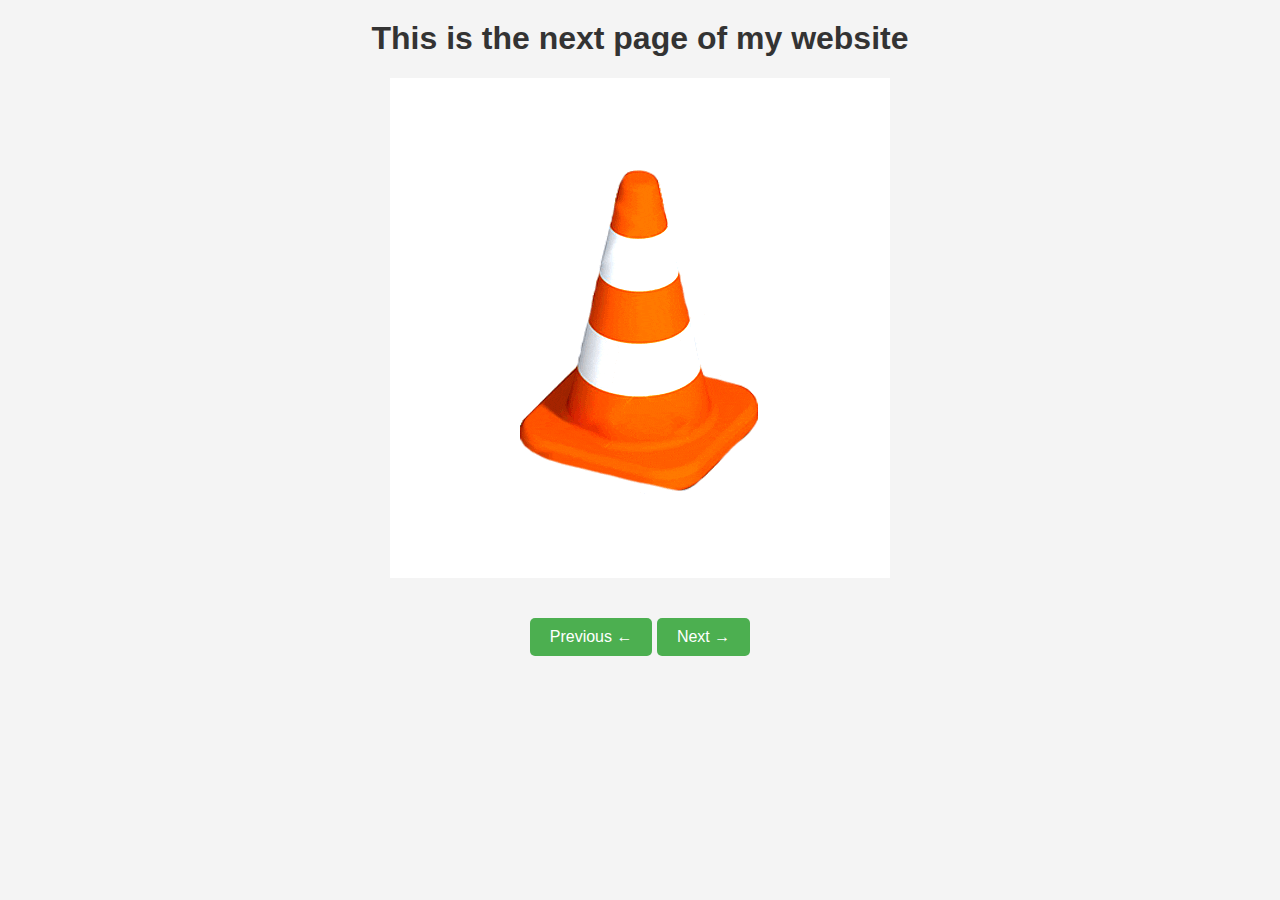
==== page2.html @ 7699ab04 "Update page2.html" ====
<!DOCTYPE html>
<html lang="en">
<head>
    <meta charset="UTF-8">
    <meta name="viewport" content="width=device-width, initial-scale=1.0">
    <title>Page 2</title>
    <link rel="stylesheet" type="text/css" href="styles.css">
</head>
<body>
    <h1>This is the next page of my website</h1>
    <img id="page2-image" src="giphy.gif" alt="You know what to do">

    <div class="nav-container">
        <button class="nav-button" onclick="location.href='index.html'">
            Previous &larr;
        </button>
        <button class="nav-button" onclick="location.href='page3.html'">
            Next &rarr;
        </button>
    </div>
</body>
</html>
---- styles.css ----
body {
    font-family: Arial, sans-serif;
    margin: 0;
    padding: 0;
    background-color: #f4f4f4;
}

h1 {
    text-align: center;
    margin-top: 20px;
    color: #333;
}

.nav-container {
    position: relative;
    text-align: center;
}

.nav-button {
    display: inline-block;
    margin-top: 20px;
    padding: 10px 20px;
    font-size: 16px;
    background-color: #4CAF50;
    color: #fff;
    border: none;
    border-radius: 5px;
    cursor: pointer;
    transition: background-color 0.3s;
}

.nav-button:hover {
    background-color: #45a049;
}

img {
    max-width: 100%;
    height: auto;
    display: block;
    margin: 20px auto;
}
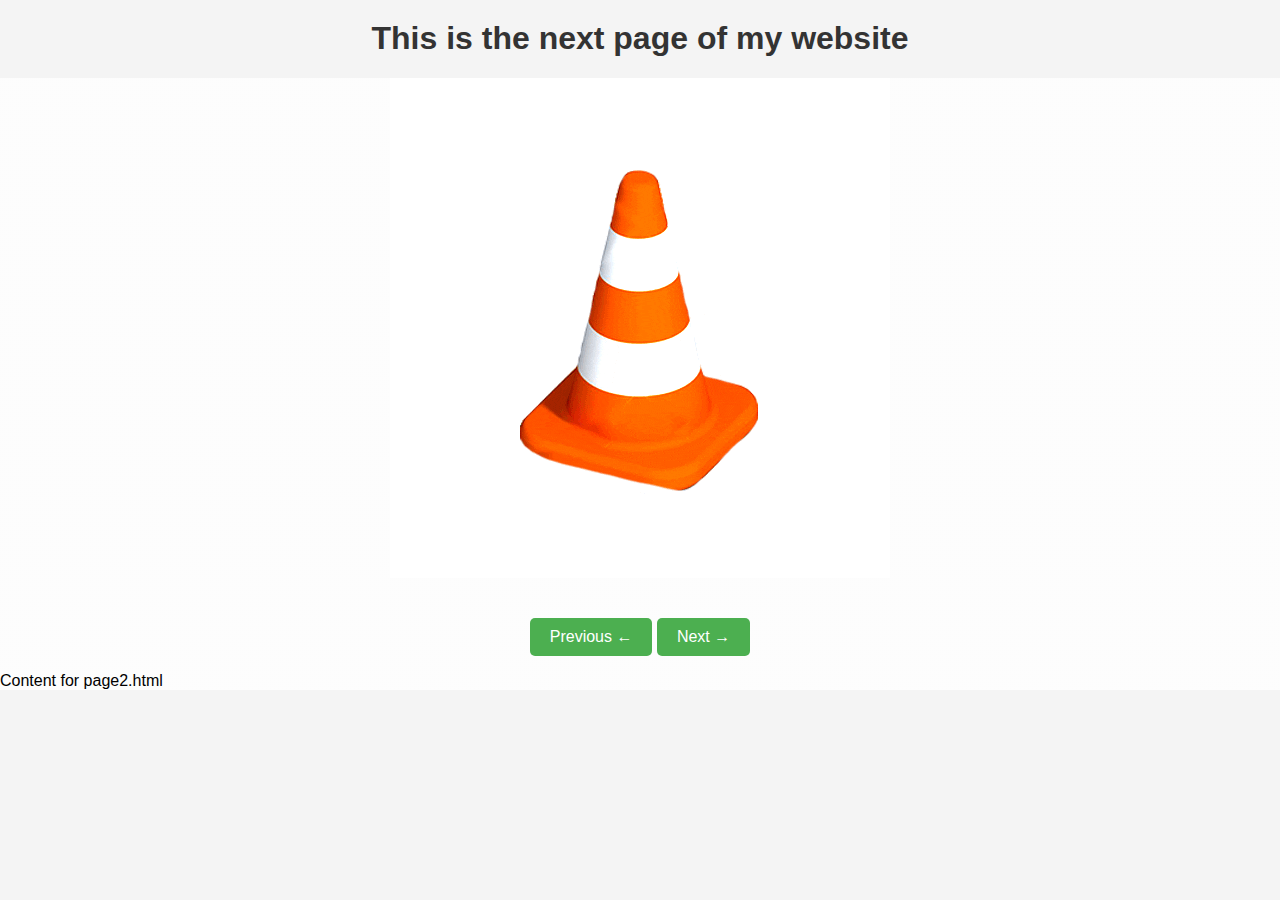
==== commit c62f380a: "Update page2.html" ====
--- a/page2.html
+++ b/page2.html
@@ -8,15 +8,22 @@
 </head>
 <body>
     <h1>This is the next page of my website</h1>
-    <img id="page2-image" src="giphy.gif" alt="You know what to do">
+    <div class="page">
+        <div class="background-gradient"></div>
+        <img id="page2-image" src="giphy.gif" alt="You know what to do">
 
-    <div class="nav-container">
-        <button class="nav-button" onclick="location.href='index.html'">
-            Previous &larr;
-        </button>
-        <button class="nav-button" onclick="location.href='page3.html'">
-            Next &rarr;
-        </button>
+        <div class="nav-container">
+            <button class="nav-button" onclick="location.href='index.html'">
+                Previous &larr;
+            </button>
+            <button class="nav-button" onclick="location.href='page3.html'">
+                Next &rarr;
+            </button>
+        </div>
+
+        <div id="page2" class="page" tabindex="0">
+            <p>Content for page2.html</p>
+        </div>
     </div>
 </body>
 </html>
--- a/styles.css
+++ b/styles.css
@@ -11,9 +11,24 @@
     color: #333;
 }
 
+.page {
+    position: relative;
+}
+
+.background-gradient {
+    position: absolute;
+    top: 0;
+    right: 0;
+    bottom: 0;
+    left: 0;
+    z-index: 0;
+    background: linear-gradient(rgba(255, 255, 255, 0.8), rgba(255, 255, 255, 0.8));
+}
+
 .nav-container {
     position: relative;
     text-align: center;
+    z-index: 1;
 }
 
 .nav-button {
@@ -38,4 +53,6 @@
     height: auto;
     display: block;
     margin: 20px auto;
+    position: relative;
+    z-index: 1;
 }
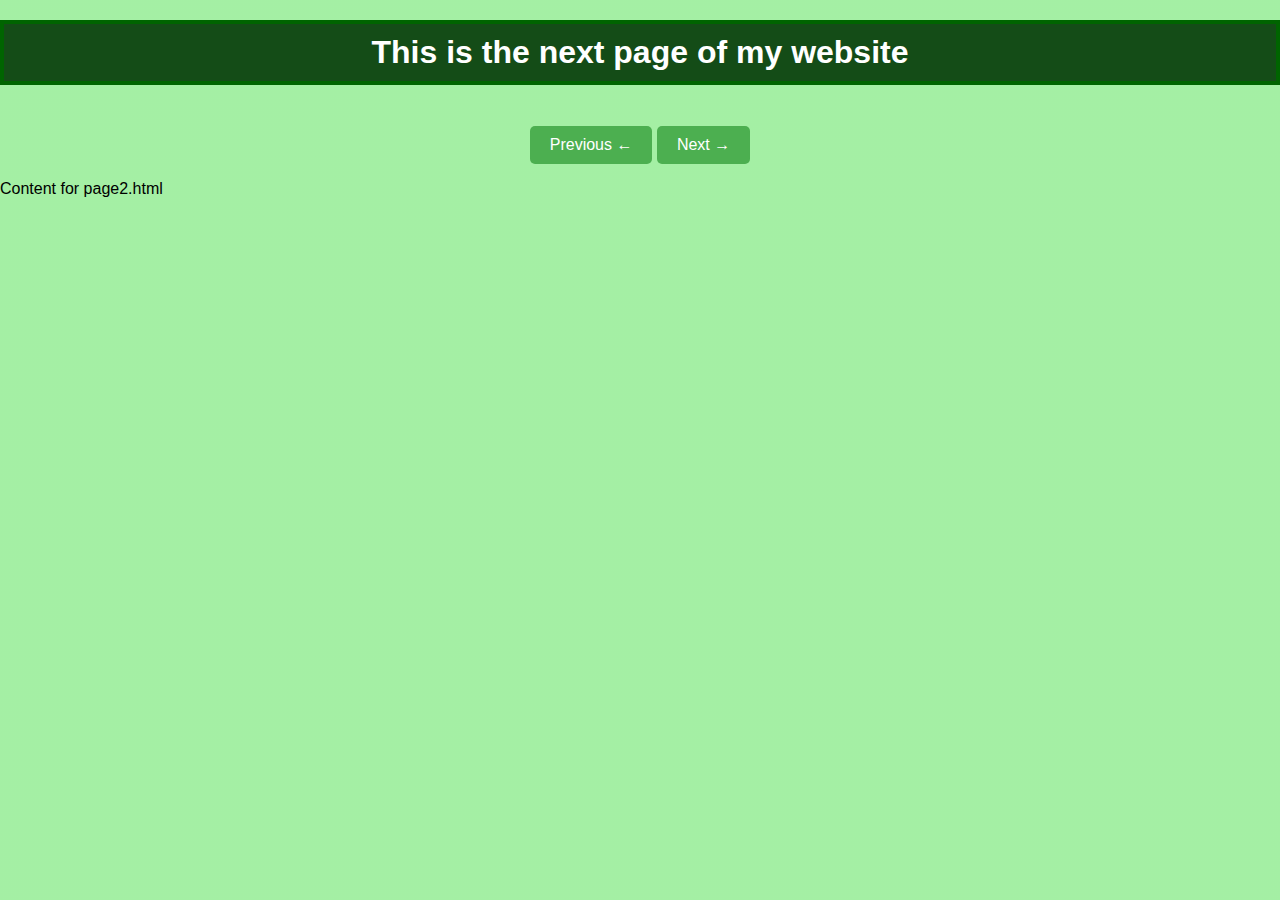
==== commit 93b7049b: "Update page2.html" ====
--- a/page2.html
+++ b/page2.html
@@ -7,23 +7,20 @@
     <link rel="stylesheet" type="text/css" href="styles.css">
 </head>
 <body>
+    <div class="background-gradient"></div>
     <h1>This is the next page of my website</h1>
-    <div class="page">
-        <div class="background-gradient"></div>
-        <img id="page2-image" src="giphy.gif" alt="You know what to do">
 
-        <div class="nav-container">
-            <button class="nav-button" onclick="location.href='index.html'">
-                Previous &larr;
-            </button>
-            <button class="nav-button" onclick="location.href='page3.html'">
-                Next &rarr;
-            </button>
-        </div>
+    <div class="nav-container">
+        <button class="nav-button" onclick="location.href='index.html'">
+            Previous &larr;
+        </button>
+        <button class="nav-button" onclick="location.href='page3.html'">
+            Next &rarr;
+        </button>
+    </div>
 
-        <div id="page2" class="page" tabindex="0">
-            <p>Content for page2.html</p>
-        </div>
+    <div id="page2" class="page" tabindex="0">
+        <p>Content for page2.html</p>
     </div>
 </body>
 </html>
--- a/styles.css
+++ b/styles.css
@@ -9,6 +9,12 @@
     text-align: center;
     margin-top: 20px;
     color: #333;
+    position: relative;
+    padding: 10px;
+    border: 4px solid #006400; /* Darker green border color */
+    background-color: #144c17; /* Darker green background color */
+    color: #fff; /* White text color */
+    z-index: 1;
 }
 
 .page {
@@ -22,7 +28,7 @@
     bottom: 0;
     left: 0;
     z-index: 0;
-    background: linear-gradient(rgba(255, 255, 255, 0.8), rgba(255, 255, 255, 0.8));
+    background: linear-gradient(rgba(144, 238, 144, 0.8), rgba(144, 238, 144, 0.8));
 }
 
 .nav-container {
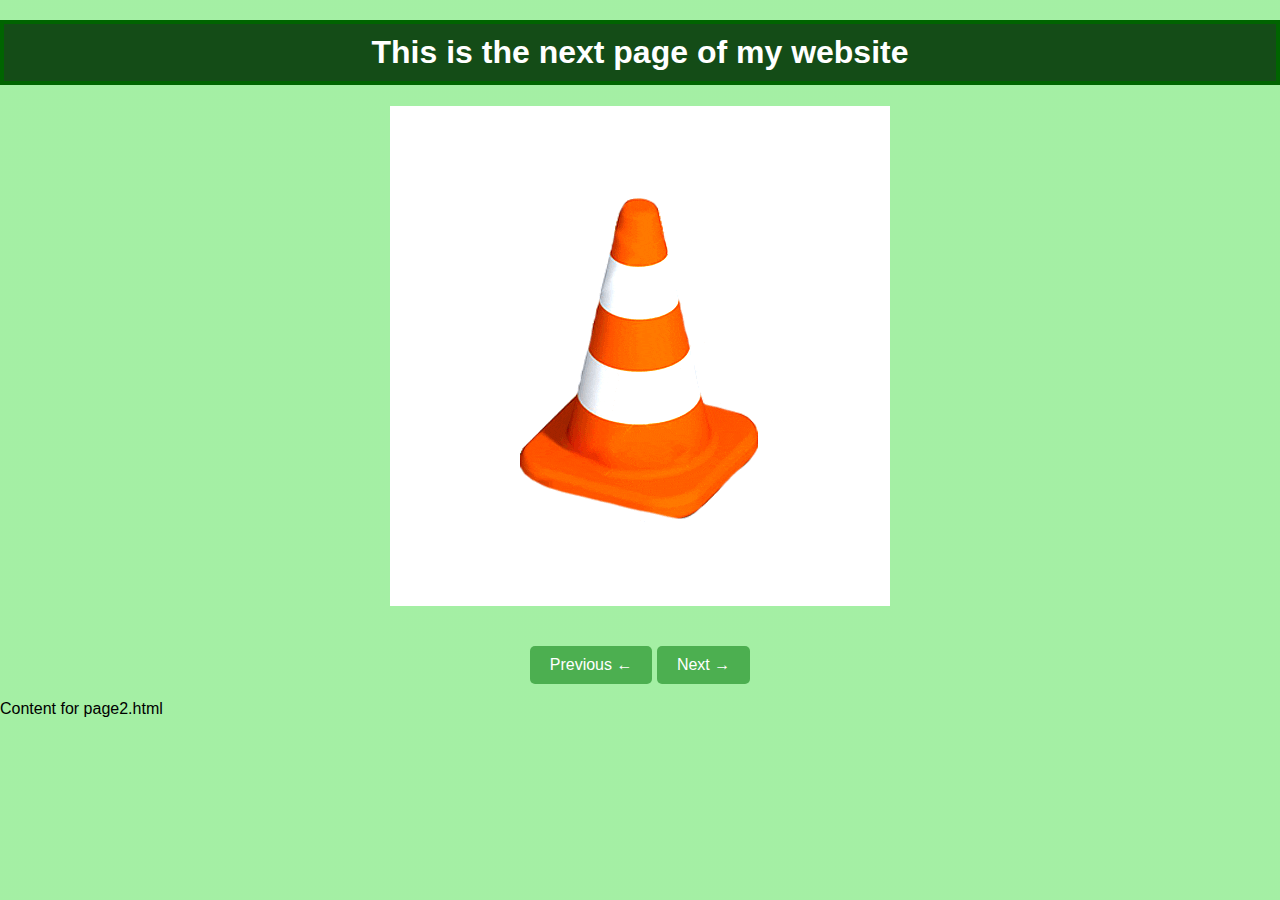
==== commit 5f1119e0: "Update page2.html" ====
--- a/page2.html
+++ b/page2.html
@@ -10,16 +10,18 @@
     <div class="background-gradient"></div>
     <h1>This is the next page of my website</h1>
 
-    <div class="nav-container">
-        <button class="nav-button" onclick="location.href='index.html'">
-            Previous &larr;
-        </button>
-        <button class="nav-button" onclick="location.href='page3.html'">
-            Next &rarr;
-        </button>
-    </div>
+    <div id="page2" class="page" tabindex="0">
+        <img id="page2-image" src="giphy.gif" alt="You know what to do">
 
-    <div id="page2" class="page" tabindex="0">
+        <div class="nav-container">
+            <button class="nav-button" onclick="location.href='index.html'">
+                Previous &larr;
+            </button>
+            <button class="nav-button" onclick="location.href='page3.html'">
+                Next &rarr;
+            </button>
+        </div>
+
         <p>Content for page2.html</p>
     </div>
 </body>
--- a/styles.css
+++ b/styles.css
@@ -8,12 +8,11 @@
 h1 {
     text-align: center;
     margin-top: 20px;
-    color: #333;
+    color: #fff;
     position: relative;
     padding: 10px;
     border: 4px solid #006400; /* Darker green border color */
     background-color: #144c17; /* Darker green background color */
-    color: #fff; /* White text color */
     z-index: 1;
 }
 
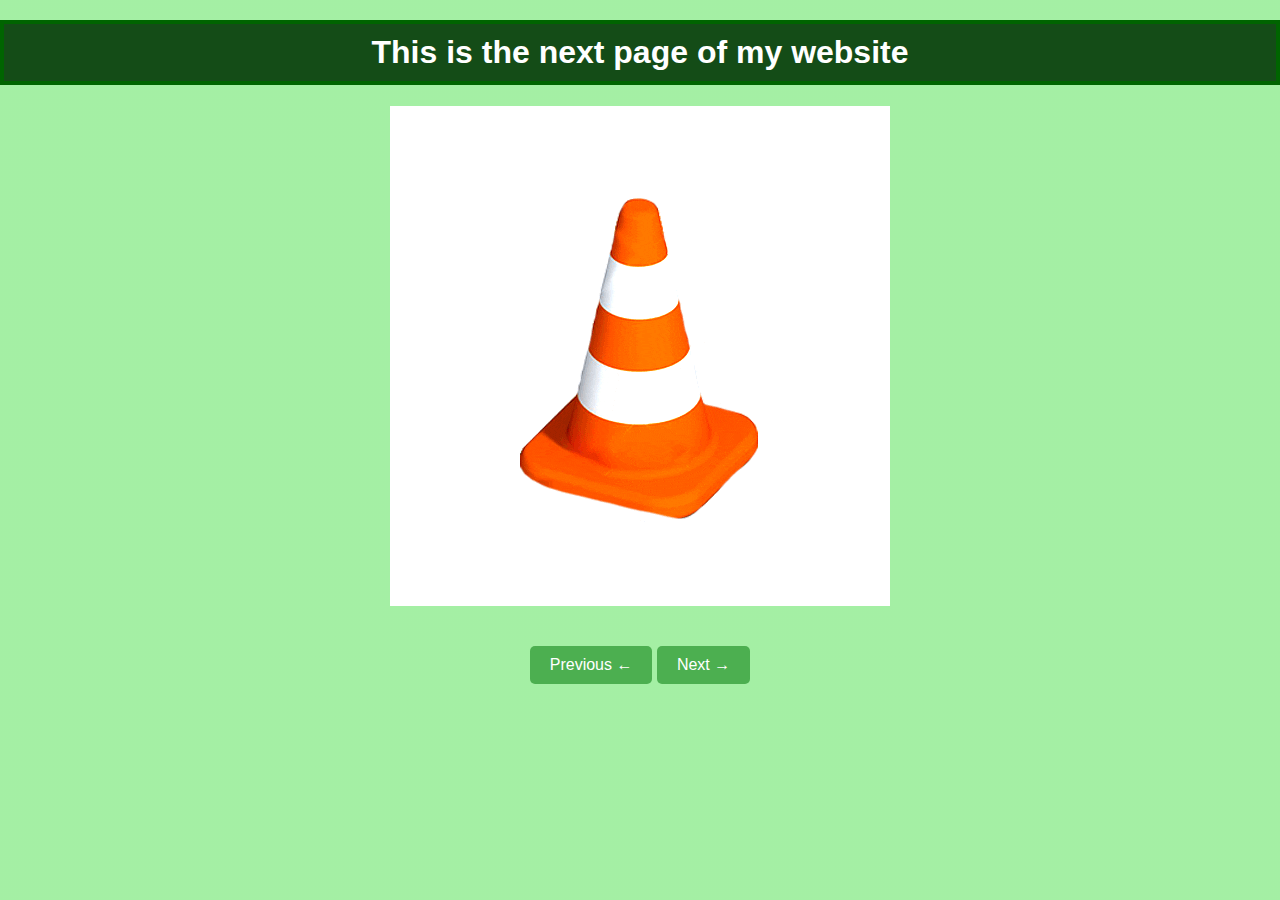
==== commit c5f95770: "Update page2.html" ====
--- a/page2.html
+++ b/page2.html
@@ -22,7 +22,7 @@
             </button>
         </div>
 
-        <p>Content for page2.html</p>
+        <p></p>
     </div>
 </body>
 </html>
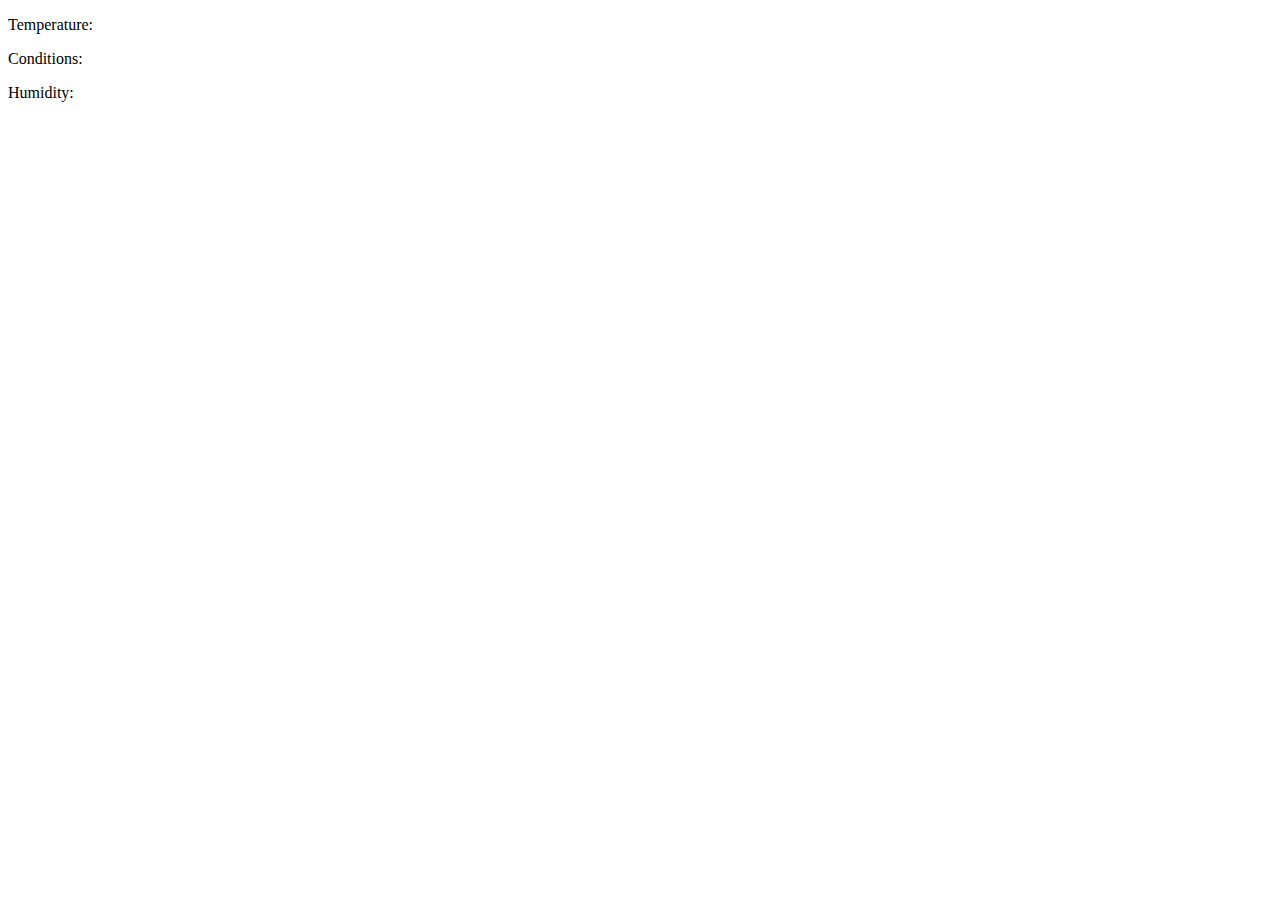
==== commit 36a96825: "Update page2.html" ====
--- a/page2.html
+++ b/page2.html
@@ -3,26 +3,40 @@
 <head>
     <meta charset="UTF-8">
     <meta name="viewport" content="width=device-width, initial-scale=1.0">
-    <title>Page 2</title>
-    <link rel="stylesheet" type="text/css" href="styles.css">
+    <title>Your Website Title</title>
 </head>
 <body>
-    <div class="background-gradient"></div>
-    <h1>This is the next page of my website</h1>
+    <!-- Your existing content goes here -->
 
-    <div id="page2" class="page" tabindex="0">
-        <img id="page2-image" src="giphy.gif" alt="You know what to do">
+    <div id="weather-info">
+        <p id="temperature">Temperature: </p>
+        <p id="conditions">Conditions: </p>
+        <p id="humidity">Humidity: </p>
+    </div>
 
-        <div class="nav-container">
-            <button class="nav-button" onclick="location.href='index.html'">
-                Previous &larr;
-            </button>
-            <button class="nav-button" onclick="location.href='page3.html'">
-                Next &rarr;
-            </button>
-        </div>
+    <script>
+        const apiKey = '54JVZYHFJD474K9CAB8D6CN4S';
+        const apiUrl = `https://weather.visualcrossing.com/VisualCrossingWebServices/rest/services/timeline/auckland%20new%20zealand/today?unitGroup=metric&key=${apiKey}&contentType=json`;
 
-        <p></p>
-    </div>
+        // Fetch data from the API
+        fetch(apiUrl)
+            .then(response => response.json())
+            .then(data => {
+                const currentConditions = data.currentConditions;
+                const temperature = currentConditions.temp;
+                const conditions = currentConditions.conditions;
+                const humidity = currentConditions.humidity;
+
+                // Display the information on the website
+                document.getElementById('temperature').innerText = `Temperature: ${temperature}°C`;
+                document.getElementById('conditions').innerText = `Conditions: ${conditions}`;
+                document.getElementById('humidity').innerText = `Humidity: ${humidity}%`;
+            })
+            .catch(error => {
+                console.error('Error fetching data:', error);
+            });
+    </script>
+
+    <!-- Your existing scripts or other content goes here -->
 </body>
 </html>
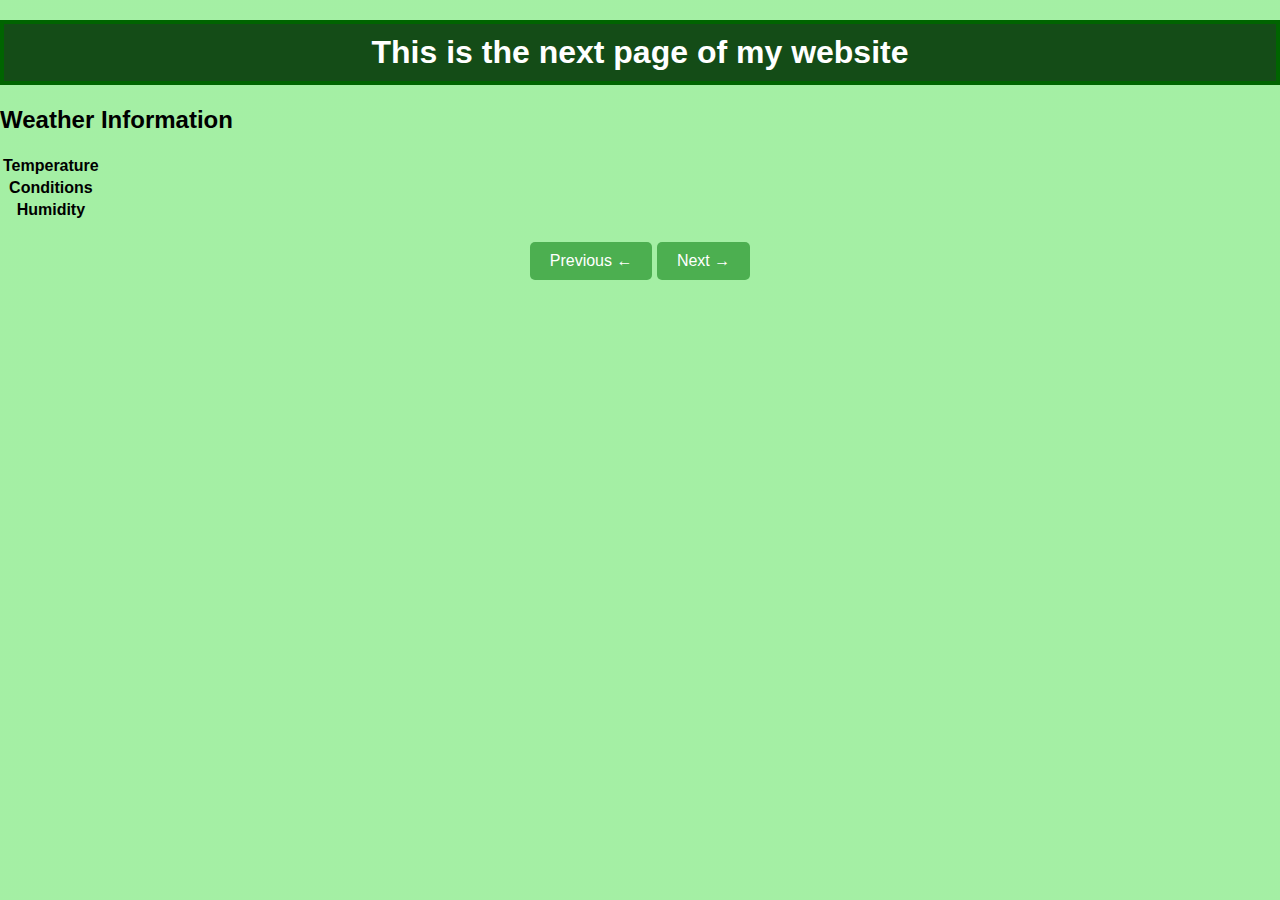
==== commit ab80f541: "Update page2.html" ====
--- a/page2.html
+++ b/page2.html
@@ -1,42 +1,67 @@
+<!-- page2.html -->
 <!DOCTYPE html>
 <html lang="en">
 <head>
     <meta charset="UTF-8">
     <meta name="viewport" content="width=device-width, initial-scale=1.0">
-    <title>Your Website Title</title>
+    <title>Page 2</title>
+    <link rel="stylesheet" type="text/css" href="styles.css">
 </head>
 <body>
-    <!-- Your existing content goes here -->
+    <div class="background-gradient"></div>
+    <h1>This is the next page of my website</h1>
 
-    <div id="weather-info">
-        <p id="temperature">Temperature: </p>
-        <p id="conditions">Conditions: </p>
-        <p id="humidity">Humidity: </p>
+    <div id="page2" class="page" tabindex="0">
+        <div id="weather-info">
+            <h2>Weather Information</h2>
+            <table>
+                <tr>
+                    <th>Temperature</th>
+                    <td id="temperature"></td>
+                </tr>
+                <tr>
+                    <th>Conditions</th>
+                    <td id="conditions"></td>
+                </tr>
+                <tr>
+                    <th>Humidity</th>
+                    <td id="humidity"></td>
+                </tr>
+            </table>
+        </div>
+
+        <div class="nav-container">
+            <button class="nav-button" onclick="location.href='index.html'">
+                Previous &larr;
+            </button>
+            <!-- You can keep the Next button if needed -->
+            <button class="nav-button" onclick="location.href='page3.html'">
+                Next &rarr;
+            </button>
+        </div>
+
+        <script>
+            const apiKey = 'YOUR_API_KEY';
+            const apiUrl = `https://weather.visualcrossing.com/VisualCrossingWebServices/rest/services/timeline/auckland%20new%20zealand/today?unitGroup=metric&key=${apiKey}&contentType=json`;
+
+            // Fetch data from the API
+            fetch(apiUrl)
+                .then(response => response.json())
+                .then(data => {
+                    const currentConditions = data.currentConditions;
+                    const temperature = currentConditions.temp;
+                    const conditions = currentConditions.conditions;
+                    const humidity = currentConditions.humidity;
+
+                    // Display the information in the table
+                    document.getElementById('temperature').innerText = `${temperature}°C`;
+                    document.getElementById('conditions').innerText = conditions;
+                    document.getElementById('humidity').innerText = `${humidity}%`;
+                })
+                .catch(error => {
+                    console.error('Error fetching data:', error);
+                });
+        </script>
     </div>
-
-    <script>
-        const apiKey = '54JVZYHFJD474K9CAB8D6CN4S';
-        const apiUrl = `https://weather.visualcrossing.com/VisualCrossingWebServices/rest/services/timeline/auckland%20new%20zealand/today?unitGroup=metric&key=${apiKey}&contentType=json`;
-
-        // Fetch data from the API
-        fetch(apiUrl)
-            .then(response => response.json())
-            .then(data => {
-                const currentConditions = data.currentConditions;
-                const temperature = currentConditions.temp;
-                const conditions = currentConditions.conditions;
-                const humidity = currentConditions.humidity;
-
-                // Display the information on the website
-                document.getElementById('temperature').innerText = `Temperature: ${temperature}°C`;
-                document.getElementById('conditions').innerText = `Conditions: ${conditions}`;
-                document.getElementById('humidity').innerText = `Humidity: ${humidity}%`;
-            })
-            .catch(error => {
-                console.error('Error fetching data:', error);
-            });
-    </script>
-
-    <!-- Your existing scripts or other content goes here -->
 </body>
 </html>
--- a/styles.css
+++ b/styles.css
@@ -0,0 +1,63 @@
+body {
+    font-family: Arial, sans-serif;
+    margin: 0;
+    padding: 0;
+    background-color: #f4f4f4;
+}
+
+h1 {
+    text-align: center;
+    margin-top: 20px;
+    color: #fff;
+    position: relative;
+    padding: 10px;
+    border: 4px solid #006400; /* Darker green border color */
+    background-color: #144c17; /* Darker green background color */
+    z-index: 1;
+}
+
+.page {
+    position: relative;
+}
+
+.background-gradient {
+    position: absolute;
+    top: 0;
+    right: 0;
+    bottom: 0;
+    left: 0;
+    z-index: 0;
+    background: linear-gradient(rgba(144, 238, 144, 0.8), rgba(144, 238, 144, 0.8));
+}
+
+.nav-container {
+    position: relative;
+    text-align: center;
+    z-index: 1;
+}
+
+.nav-button {
+    display: inline-block;
+    margin-top: 20px;
+    padding: 10px 20px;
+    font-size: 16px;
+    background-color: #4CAF50;
+    color: #fff;
+    border: none;
+    border-radius: 5px;
+    cursor: pointer;
+    transition: background-color 0.3s;
+}
+
+.nav-button:hover {
+    background-color: #45a049;
+}
+
+img {
+    max-width: 100%;
+    height: auto;
+    display: block;
+    margin: 20px auto;
+    position: relative;
+    z-index: 1;
+}
